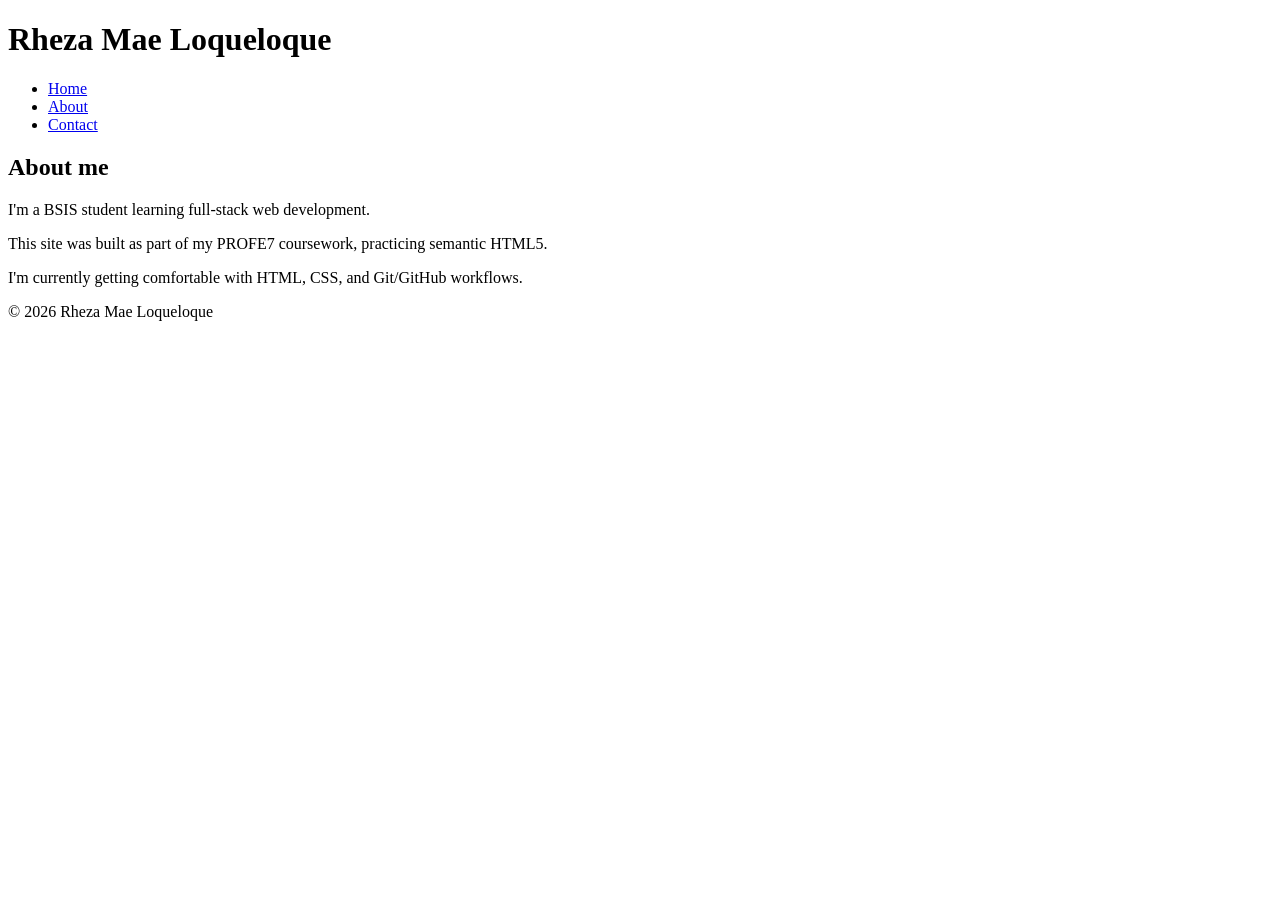
==== about.html @ 9b11359e "Initial commit" ====
<!DOCTYPE html>
<html lang="en">
<head>
  <meta charset="UTF-8">
  <meta name="viewport" content="width=device-width, initial-scale=1">
  <title>About | Rheza Mae Loqueloque</title>
  <meta name="description" content="About Rheza Mae Loqueloque, a BSIS student learning full-stack web development with HTML, CSS, and Git/GitHub.">
  <link rel="canonical" href="https://rheza-dev.github.io/about-me/about.html">
  <!-- Open Graph -->
  <meta property="og:type" content="website">
  <meta property="og:title" content="About | Rheza Mae Loqueloque">
  <meta property="og:description" content="BSIS student learning full-stack web development with HTML, CSS, and Git/GitHub.">
  <meta property="og:image" content="https://rheza-dev.github.io/about-me/assets/hero-md.jpg">
  <meta property="og:url" content="https://rheza-dev.github.io/about-me/about.html">
  <!-- Twitter Card -->
  <meta name="twitter:card" content="summary_large_image">
</head>
<body>
  <header>
    <h1>Rheza Mae Loqueloque</h1>
    <nav>
      <ul>
        <li><a href="index.html">Home</a></li>
        <li><a href="about.html">About</a></li>
        <li><a href="contact.html">Contact</a></li>
      </ul>
    </nav>
  </header>
  <main>
    <section>
      <h2>About me</h2>
      <p>I'm a BSIS student learning full-stack web development.</p>
      <p>This site was built as part of my PROFE7 coursework, practicing semantic HTML5.</p>
      <p>I'm currently getting comfortable with HTML, CSS, and Git/GitHub workflows.</p>
    </section>
  </main>
  <footer>
    <p>&copy; 2026 Rheza Mae Loqueloque</p>
  </footer>
</body>
</html>
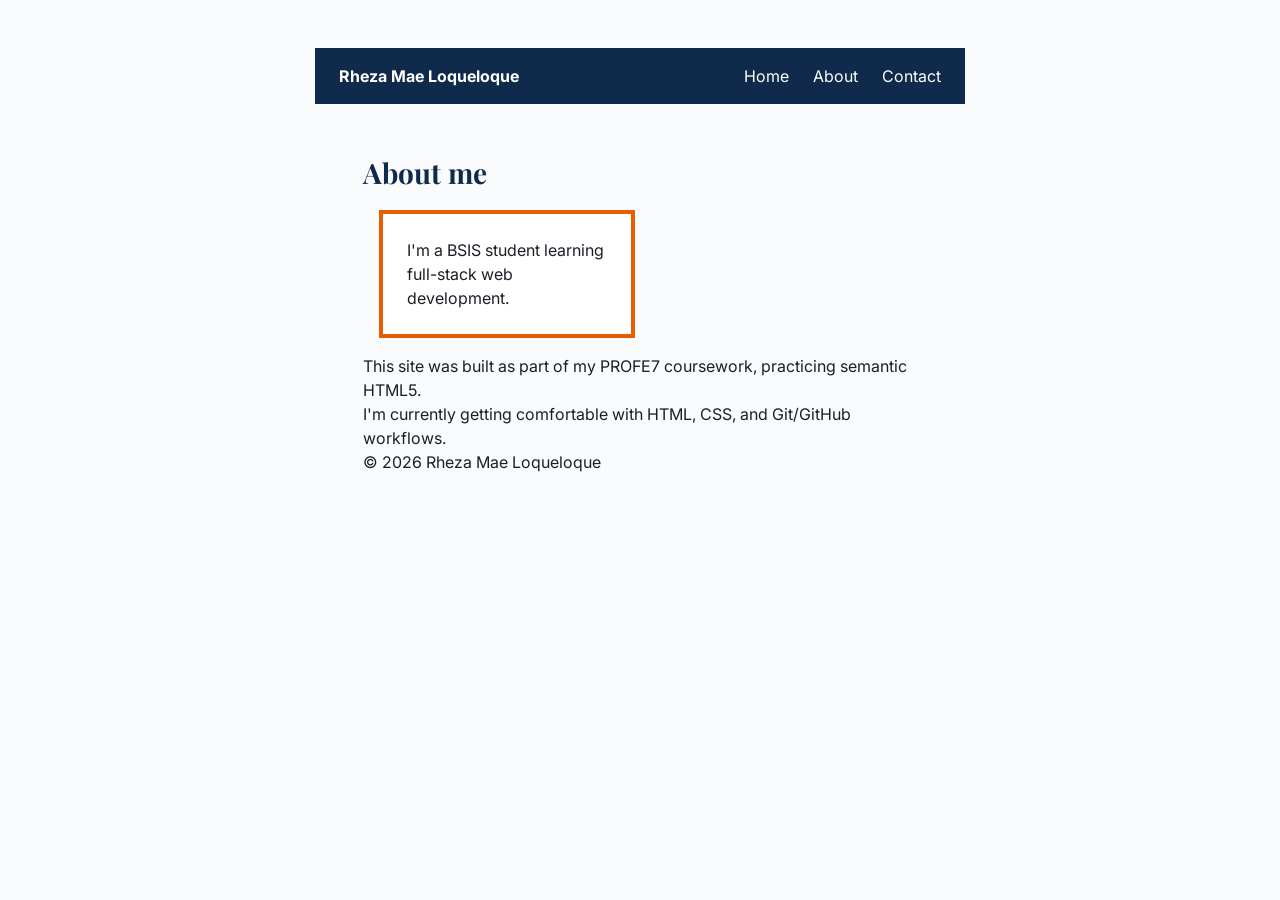
==== commit 13bd02e1: "Module 3: Exercises 1-4 (typography/color, box model, flexbox nav, CSS grid)" ====
--- a/about.html
+++ b/about.html
@@ -5,21 +5,25 @@
   <meta name="viewport" content="width=device-width, initial-scale=1">
   <title>About | Rheza Mae Loqueloque</title>
   <meta name="description" content="About Rheza Mae Loqueloque, a BSIS student learning full-stack web development with HTML, CSS, and Git/GitHub.">
-  <link rel="canonical" href="https://rheza-dev.github.io/about-me/about.html">
+  <link rel="canonical" href="https://rheza-dev.github.io/ABOUTME/about.html">
   <!-- Open Graph -->
   <meta property="og:type" content="website">
+  <meta property="og:site_name" content="Rheza Mae Loqueloque">
   <meta property="og:title" content="About | Rheza Mae Loqueloque">
   <meta property="og:description" content="BSIS student learning full-stack web development with HTML, CSS, and Git/GitHub.">
-  <meta property="og:image" content="https://rheza-dev.github.io/about-me/assets/hero-md.jpg">
-  <meta property="og:url" content="https://rheza-dev.github.io/about-me/about.html">
+  <meta property="og:image" content="https://rheza-dev.github.io/ABOUTME/assets/hero-md.jpg">
+  <meta property="og:url" content="https://rheza-dev.github.io/ABOUTME/about.html">
   <!-- Twitter Card -->
   <meta name="twitter:card" content="summary_large_image">
+  <link rel="preconnect" href="https://fonts.googleapis.com">
+  <link href="https://fonts.googleapis.com/css2?family=Inter:wght@400;600&family=Playfair+Display:wght@700&display=swap" rel="stylesheet">
+  <link rel="stylesheet" href="css/styles.css">
 </head>
 <body>
-  <header>
-    <h1>Rheza Mae Loqueloque</h1>
+  <header class="site-header">
+    <a href="index.html" class="logo">Rheza Mae Loqueloque</a>
     <nav>
-      <ul>
+      <ul class="nav-links">
         <li><a href="index.html">Home</a></li>
         <li><a href="about.html">About</a></li>
         <li><a href="contact.html">Contact</a></li>
@@ -29,7 +33,9 @@
   <main>
     <section>
       <h2>About me</h2>
-      <p>I'm a BSIS student learning full-stack web development.</p>
+      <div class="card">
+        <p>I'm a BSIS student learning full-stack web development.</p>
+      </div>
       <p>This site was built as part of my PROFE7 coursework, practicing semantic HTML5.</p>
       <p>I'm currently getting comfortable with HTML, CSS, and Git/GitHub workflows.</p>
     </section>
--- a/css/styles.css
+++ b/css/styles.css
@@ -0,0 +1,85 @@
+:root {
+  --clr-navy: #0F2A4A;
+  --clr-accent: #E85D04;
+  --clr-text: #1B1F27;
+  --clr-muted: #5B6472;
+  --clr-bg: #FAFBFD;
+  --font-body: "Inter", system-ui, sans-serif;
+  --font-heading: "Playfair Display", Georgia, serif;
+  --space-xs: 0.5rem;
+  --space-sm: 1rem;
+  --space-md: 1.5rem;
+  --space-lg: 3rem;
+}
+
+* { box-sizing: border-box; margin: 0; padding: 0; }
+
+body {
+  font-family: var(--font-body);
+  color: var(--clr-text);
+  background: var(--clr-bg);
+  line-height: 1.5;
+  padding: var(--space-lg);
+  max-width: 65ch;
+  margin: 0 auto;
+}
+
+h1, h2, h3 { font-family: var(--font-heading); color: var(--clr-navy); }
+h1 { font-size: clamp(2rem, 5vw, 3.5rem); margin-bottom: var(--space-md); }
+h2 { font-size: 1.75rem; margin: var(--space-lg) 0 var(--space-sm); }
+
+a { color: var(--clr-accent); }
+
+.card {
+  width: 200px;
+  padding: 24px;
+  border: 4px solid var(--clr-accent);
+  margin: 16px;
+  background: white;
+}
+
+.card { box-sizing: content-box; }
+
+.site-header {
+  display: flex;
+  align-items: center;
+  justify-content: space-between;
+  padding: var(--space-sm) var(--space-md);
+  background: var(--clr-navy);
+  color: white;
+  max-width: none;
+  margin: 0 -3rem var(--space-lg);
+}
+.site-header .logo { color: white; font-weight: 700; text-decoration: none; }
+.nav-links {
+  list-style: none;
+  display: flex;
+  gap: var(--space-md);
+}
+.nav-links a { color: white; text-decoration: none; }
+.nav-links a:hover { color: var(--clr-accent); }
+
+.projects {
+  width: 100vw;
+  position: relative;
+  left: 50%;
+  right: 50%;
+  margin-left: -50vw;
+  margin-right: -50vw;
+  padding: 0 var(--space-lg);
+  box-sizing: border-box;
+  overflow-x: hidden;
+}
+.grid {
+  display: grid;
+  grid-template-columns: repeat(auto-fit, minmax(300px, 1fr));
+  gap: var(--space-md);
+  margin-top: var(--space-md);
+}
+.project-card {
+  padding: var(--space-md);
+  border-radius: 12px;
+  background: white;
+  box-shadow: 0 2px 6px rgba(0,0,0,0.06);
+}
+.project-card h3 { color: var(--clr-navy); margin-bottom: var(--space-xs); }
